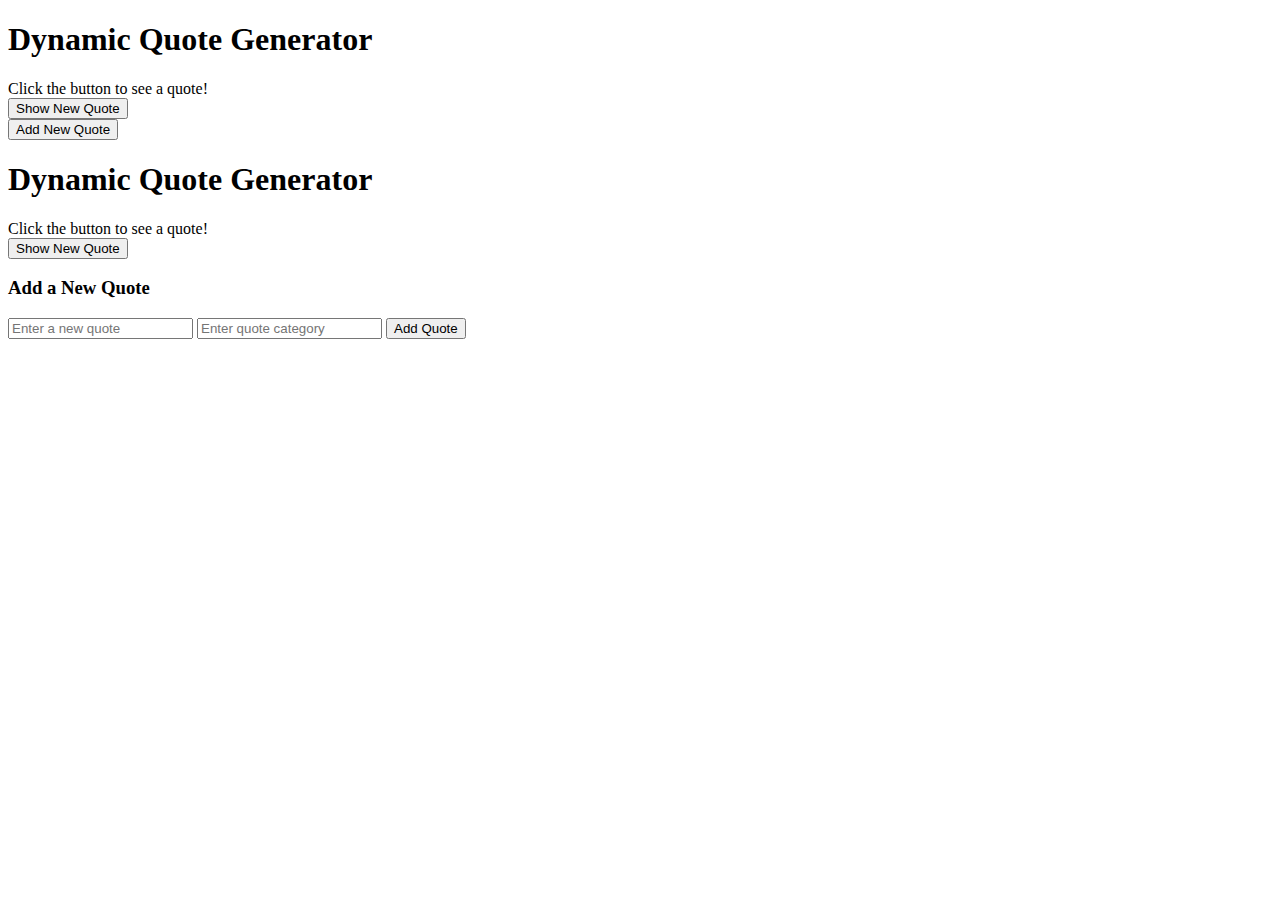
==== index.html @ 2938e1c3 "updated" ====
<!DOCTYPE html>
<html lang="en">
<head>
    <meta charset="UTF-8">
    <meta name="viewport" content="width=device-width, initial-scale=1.0">
    <title>Dynamic Quote Generator</title>
</head>
<body>
    <h1>Dynamic Quote Generator</h1>
    <div id="quoteDisplay">Click the button to see a quote!</div>
    <button id="newQuote">Show New Quote</button>
    <div id="addQuoteForm"></div>
    <button id="addQuoteButton">Add New Quote</button>
    <script src="script.js"></script>
</body>
</html>



<!DOCTYPE html>
<html lang="en">
<head>
    <meta charset="UTF-8">
    <meta name="viewport" content="width=device-width, initial-scale=1.0">
    <title>Dynamic Quote Generator</title>
</head>
<body>
    <h1>Dynamic Quote Generator</h1>
    <div id="quoteDisplay">Click the button to see a quote!</div>
    <button id="newQuote">Show New Quote</button>
    
    <h3>Add a New Quote</h3>
    <div>
        <input id="newQuoteText" type="text" placeholder="Enter a new quote" />
        <input id="newQuoteCategory" type="text" placeholder="Enter quote category" />
        <button onclick="addQuote()">Add Quote</button>
    </div>
    
    <script src="script.js"></script>
</body>
</html>
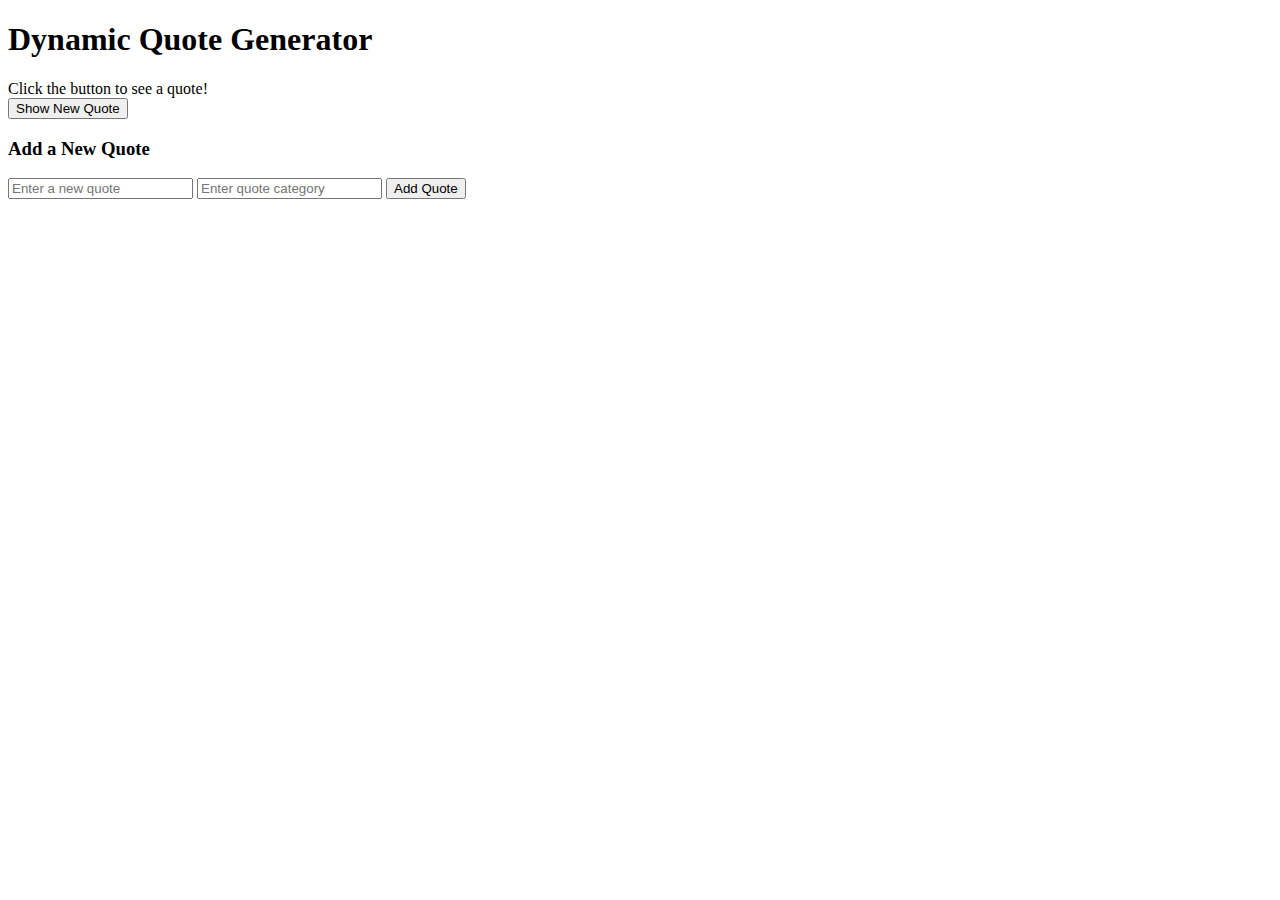
==== commit 52dc282e: "updated" ====
--- a/index.html
+++ b/index.html
@@ -1,22 +1,3 @@
-<!DOCTYPE html>
-<html lang="en">
-<head>
-    <meta charset="UTF-8">
-    <meta name="viewport" content="width=device-width, initial-scale=1.0">
-    <title>Dynamic Quote Generator</title>
-</head>
-<body>
-    <h1>Dynamic Quote Generator</h1>
-    <div id="quoteDisplay">Click the button to see a quote!</div>
-    <button id="newQuote">Show New Quote</button>
-    <div id="addQuoteForm"></div>
-    <button id="addQuoteButton">Add New Quote</button>
-    <script src="script.js"></script>
-</body>
-</html>
-
-
-
 <!DOCTYPE html>
 <html lang="en">
 <head>
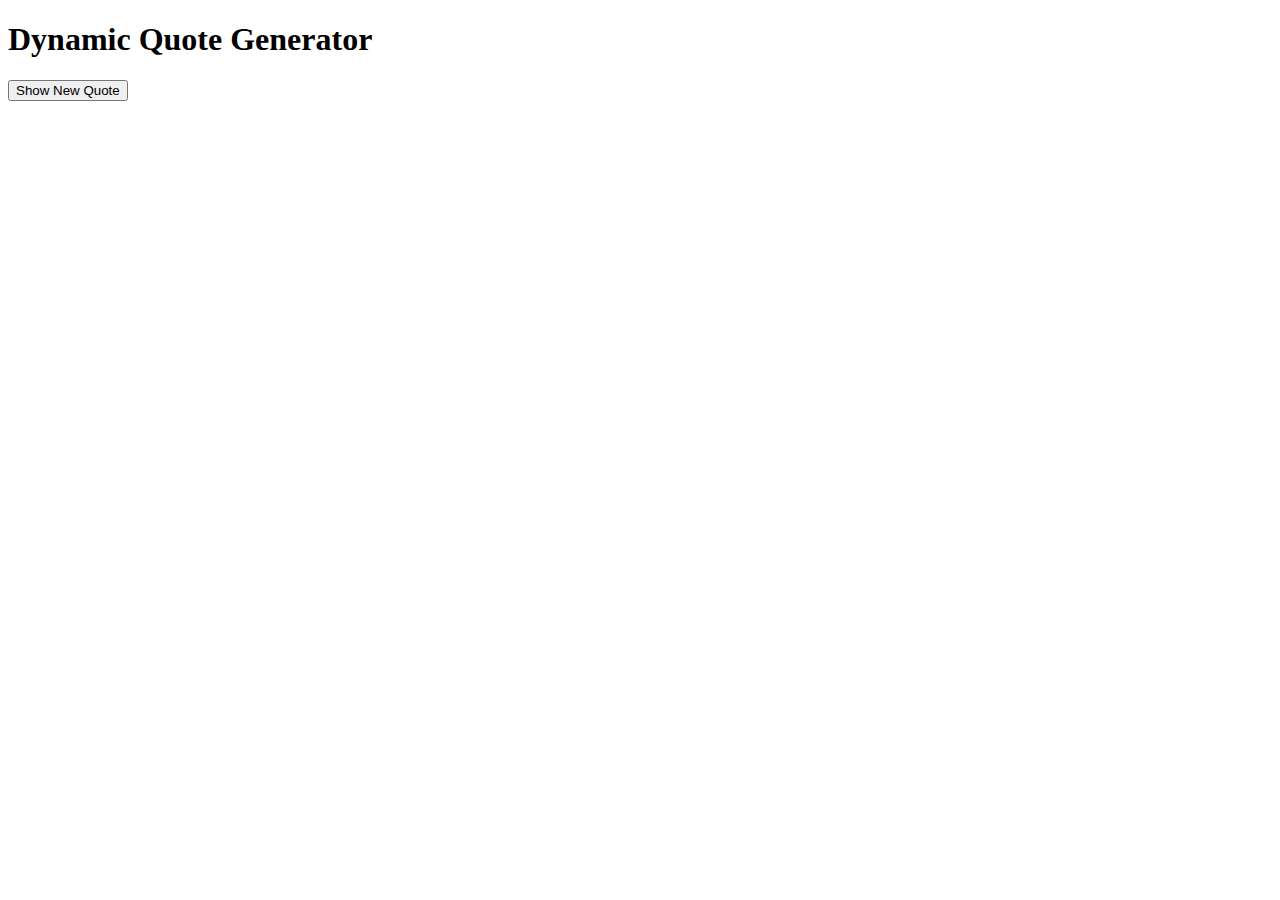
==== commit bc66a3a9: "updated" ====
--- a/index.html
+++ b/index.html
@@ -1,22 +1,14 @@
 <!DOCTYPE html>
 <html lang="en">
 <head>
-    <meta charset="UTF-8">
-    <meta name="viewport" content="width=device-width, initial-scale=1.0">
-    <title>Dynamic Quote Generator</title>
+  <meta charset="UTF-8">
+  <meta name="viewport" content="width=device-width, initial-scale=1.0">
+  <title>Dynamic Quote Generator</title>
 </head>
 <body>
-    <h1>Dynamic Quote Generator</h1>
-    <div id="quoteDisplay">Click the button to see a quote!</div>
-    <button id="newQuote">Show New Quote</button>
-    
-    <h3>Add a New Quote</h3>
-    <div>
-        <input id="newQuoteText" type="text" placeholder="Enter a new quote" />
-        <input id="newQuoteCategory" type="text" placeholder="Enter quote category" />
-        <button onclick="addQuote()">Add Quote</button>
-    </div>
-    
-    <script src="script.js"></script>
+  <h1>Dynamic Quote Generator</h1>
+  <div id="quoteDisplay"></div>
+  <button id="newQuote">Show New Quote</button>
+  <script src="script.js"></script>
 </body>
 </html>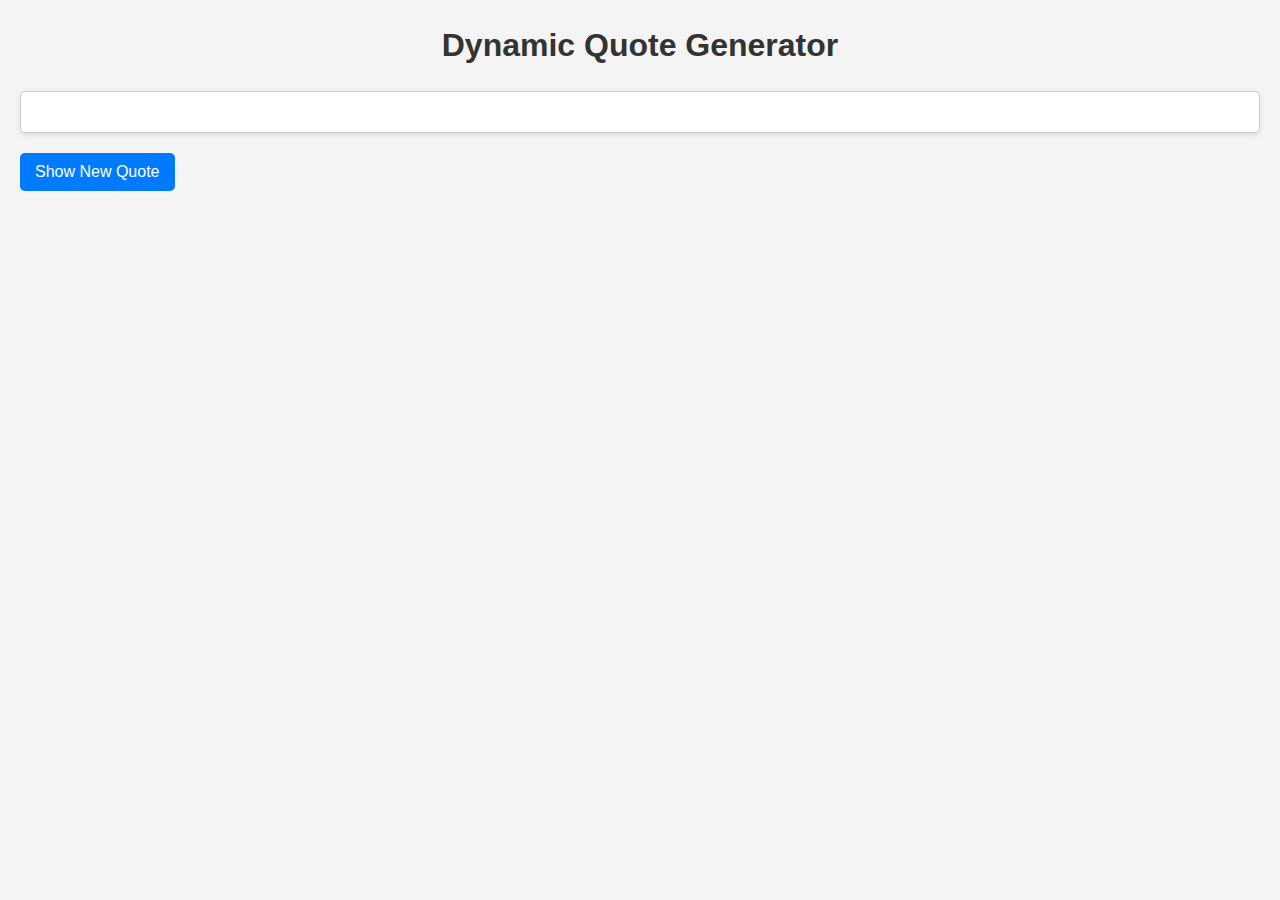
==== commit ab9e55ea: "updated" ====
--- a/index.html
+++ b/index.html
@@ -1,14 +1,15 @@
 <!DOCTYPE html>
-<html lang="en">
-<head>
-  <meta charset="UTF-8">
-  <meta name="viewport" content="width=device-width, initial-scale=1.0">
-  <title>Dynamic Quote Generator</title>
-</head>
-<body>
-  <h1>Dynamic Quote Generator</h1>
-  <div id="quoteDisplay"></div>
-  <button id="newQuote">Show New Quote</button>
-  <script src="script.js"></script>
-</body>
-</html>+  <html lang="en">
+  <head>
+    <meta charset="UTF-8">
+    <meta name="viewport" content="width=device-width, initial-scale=1.0">
+    <title>Dynamic Quote Generator</title>
+    <link rel="stylesheet" href="styles.css">
+  </head>
+  <body>
+    <h1>Dynamic Quote Generator</h1>
+    <div id="quoteDisplay"></div>
+    <button id="newQuote">Show New Quote</button>
+    <script src="script.js"></script>
+  </body>
+  </html>--- a/styles.css
+++ b/styles.css
@@ -0,0 +1,58 @@
+/* styles.css */
+
+/* Basic reset */
+* {
+    margin: 0;
+    padding: 0;
+    box-sizing: border-box;
+}
+
+body {
+    font-family: Arial, sans-serif;
+    background-color: #f4f4f4;
+    color: #333;
+    line-height: 1.6;
+    padding: 20px;
+}
+
+h1 {
+    text-align: center;
+    margin-bottom: 20px;
+}
+
+#quoteDisplay {
+    background: #fff;
+    border: 1px solid #ccc;
+    border-radius: 5px;
+    padding: 20px;
+    margin: 20px 0;
+    box-shadow: 0 2px 5px rgba(0, 0, 0, 0.1);
+}
+
+button {
+    background: #007bff;
+    color: #fff;
+    border: none;
+    border-radius: 5px;
+    padding: 10px 15px;
+    cursor: pointer;
+    font-size: 16px;
+    transition: background 0.3s;
+}
+
+button:hover {
+    background: #0056b3;
+}
+
+input[type="text"] {
+    width: calc(100% - 22px);
+    padding: 10px;
+    margin-top: 10px;
+    margin-right: 10px;
+    border: 1px solid #ccc;
+    border-radius: 5px;
+}
+
+div {
+    margin-bottom: 20px;
+}